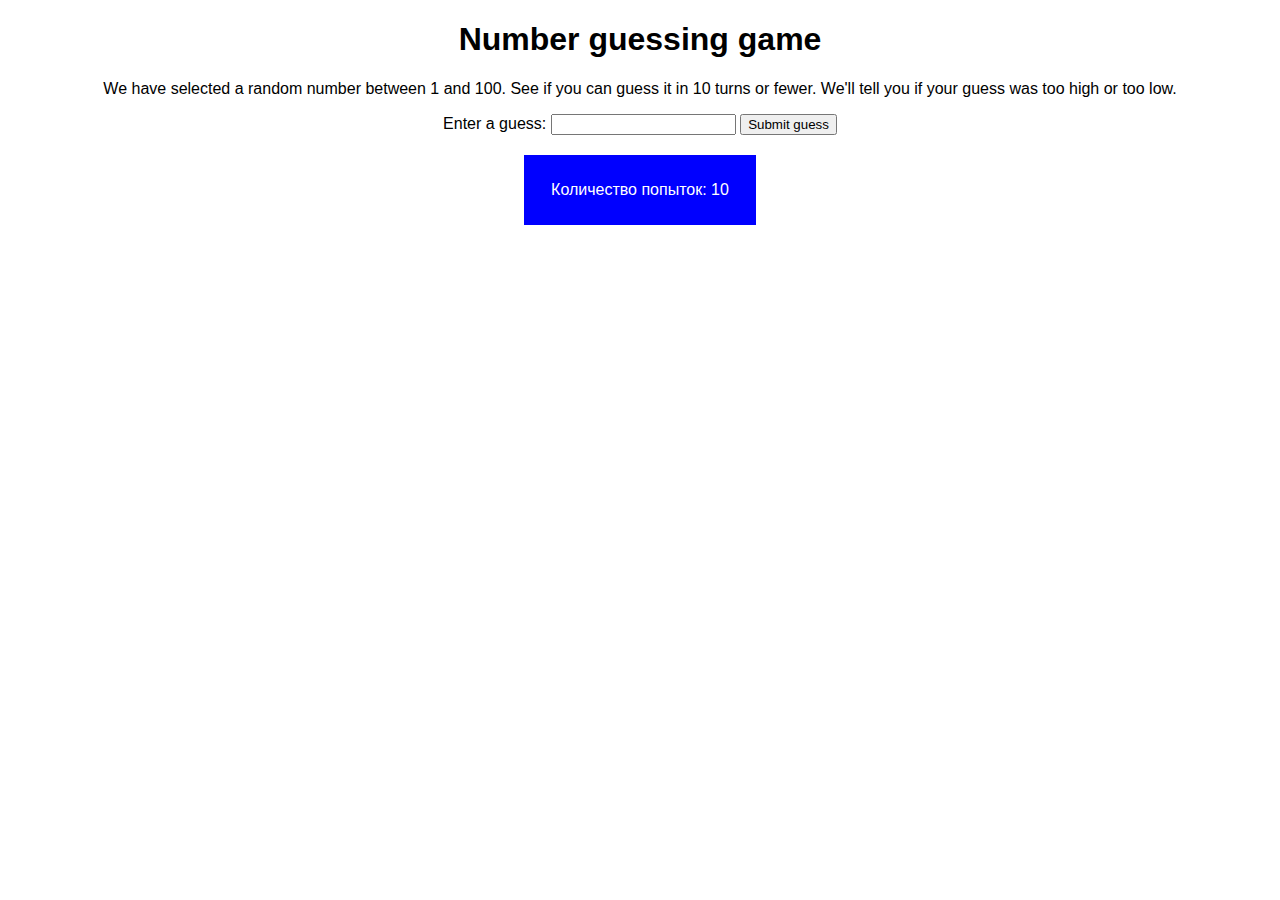
==== 02_Number_guessing_game/index.html @ 278d0052 "02" ====
<!DOCTYPE html>
<html lang="ru">

<head>
    <meta charset="UTF-8">
    <meta name="viewport" content="width=device-width, initial-scale=1.0">
    <meta name="keywords" content="Result.School, игра, угадай число, числа, искать">
    <meta name="description" content="игра 'Угадай число'">
    <link rel="shortcut icon" href="#" />
    <link rel="stylesheet" href="style.css">
    <script src="script.js" defer></script>
    <title>Number guessing game</title>
</head>

<body>
    <header>
        <h1>Number guessing game</h1>
    </header>
    <main>
        <p>We have selected a random number between 1 and 100. See if you can guess it in 10 turns or fewer. We'll tell
            you if your guess was too high or too low.</p>
        <form action="">
            <label for="numbers">Enter a guess:</label>
            <input type="number" id="numbers">
            <button>Submit guess</button>
            <div class="container"></div>
            <div class="counter">
                <p>Количество попыток: 10</p>
            </div>
        </form>    
    </main>
</body>

</html>
---- 02_Number_guessing_game/style.css ----
body{
    font-family:'Franklin Gothic Medium', 'Arial Narrow', Arial, sans-serif;
}

header, main{
    text-align: center;
}

.result, .test, .fall, .counter{
    background-color: green;
    color: white;
    padding: 10px 20px;
    width: 15vw;
    margin: 20px auto;
    text-align: center;
}

.test{
    background-color: orange;
}

.fall{
    background-color: red;
}

.counter{
    background-color: blue;
}
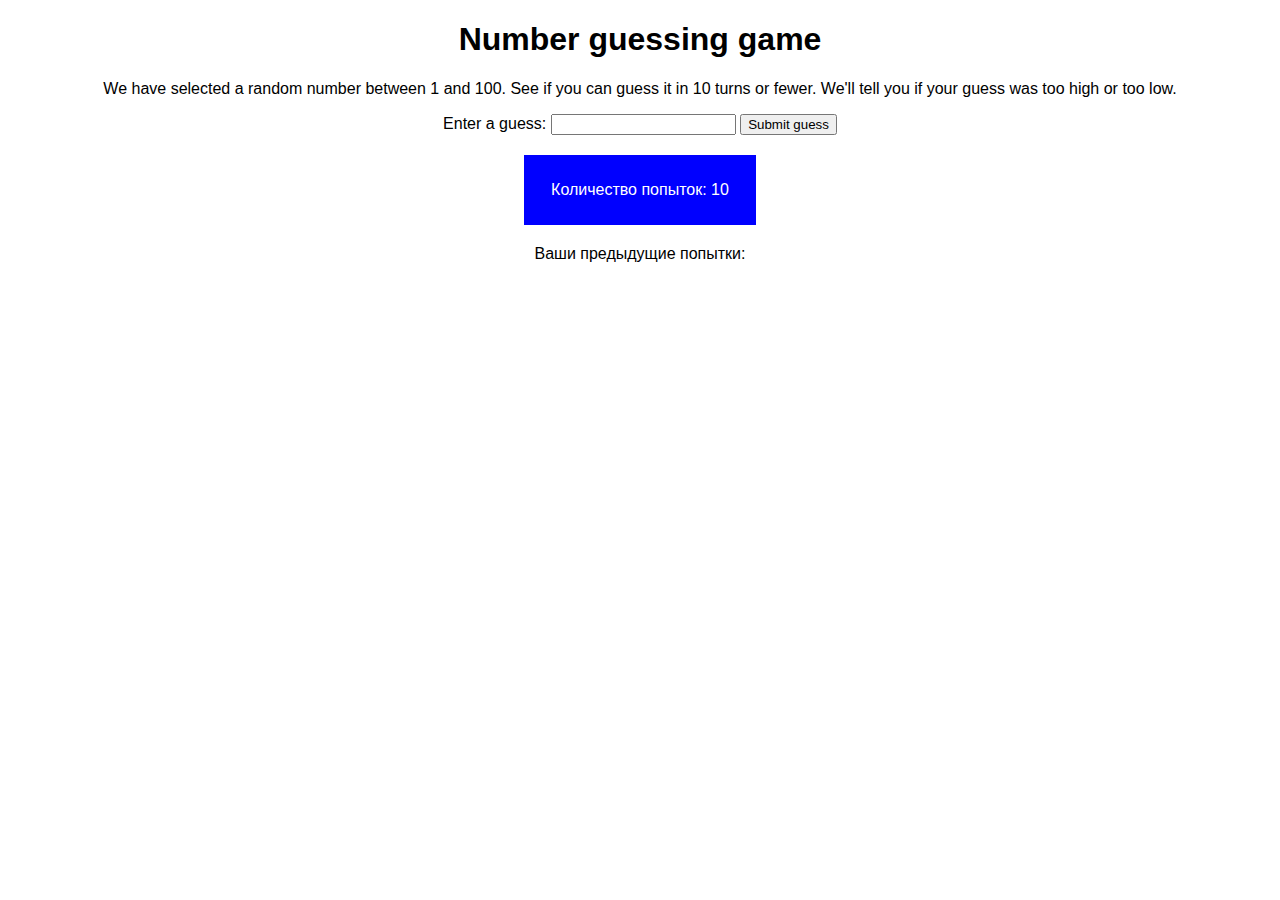
==== commit 67db8d51: "02 finish" ====
--- a/02_Number_guessing_game/index.html
+++ b/02_Number_guessing_game/index.html
@@ -27,6 +27,9 @@
             <div class="counter">
                 <p>Количество попыток: 10</p>
             </div>
+            <div>
+                <p>Ваши предыдущие попытки:  <span class="lastPunct"></span></p>
+            </div>
         </form>    
     </main>
 </body>
